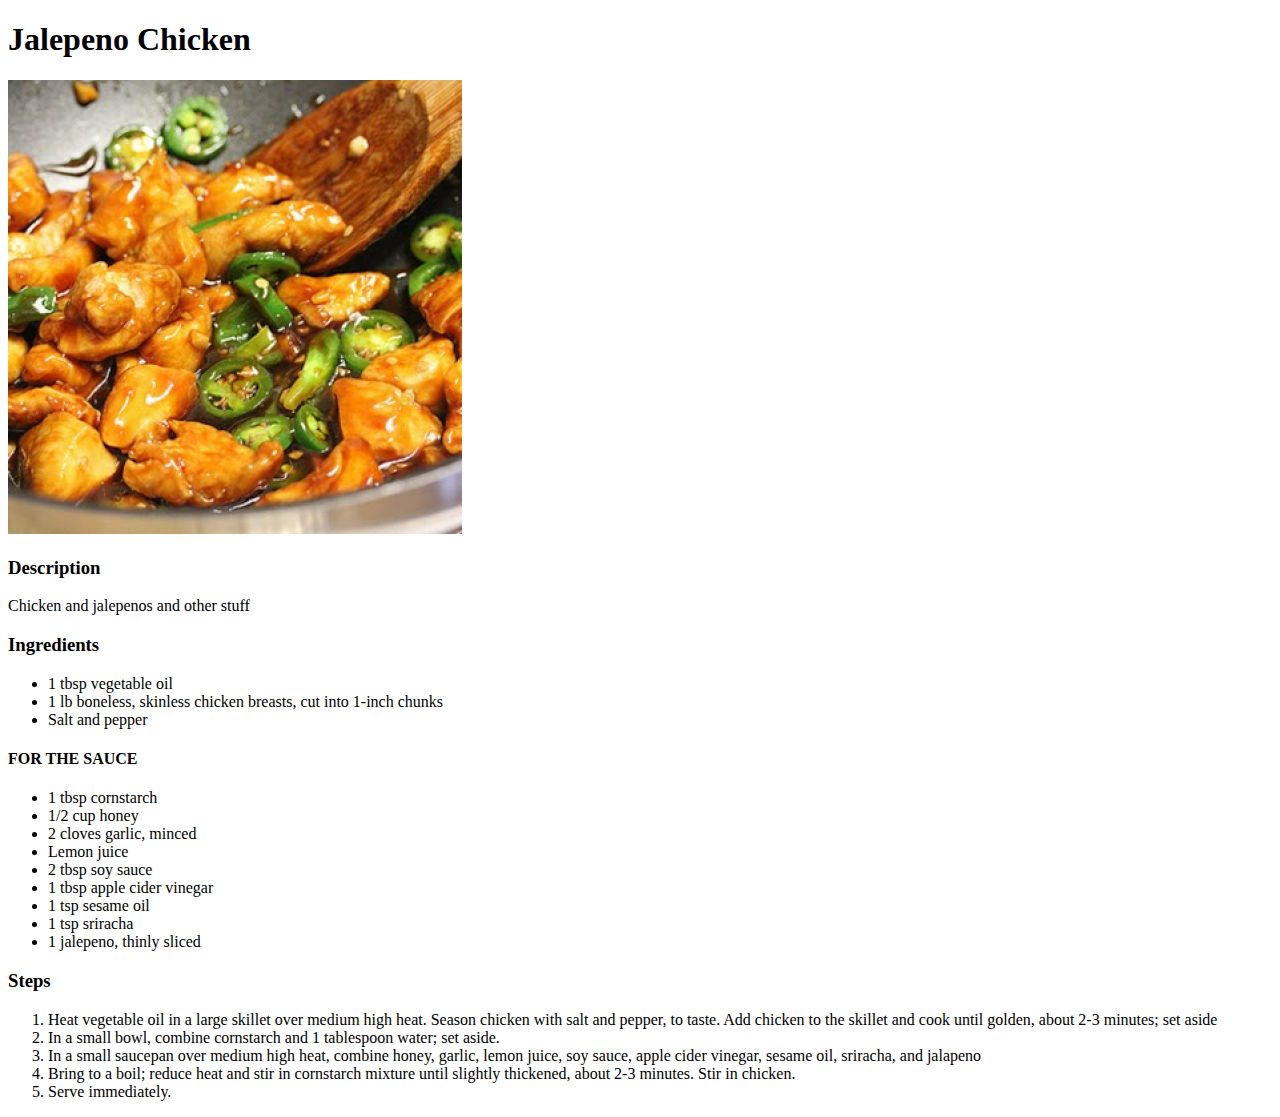
==== recipes/jalepeno-chicken.html @ 00ea1abc "Create website" ====
<!DOCTYPE html>
<html lang="en">
<head>
    <meta charset="UTF-8">
    <meta http-equiv="X-UA-Compatible" content="IE=edge">
    <meta name="viewport" content="width=device-width, initial-scale=1.0">
    <title>Jalepeno Chicken</title>
</head>
<body>
    <h1>Jalepeno Chicken</h1>
    <img src="../images/jchicken.jpg" alt="Jalepeno Chicken">
    <h3>Description</h3>
    <p>Chicken and jalepenos and other stuff</p>
    <h3>Ingredients</h3>
    <ul>
        <li>1 tbsp vegetable oil</li>
        <li>1 lb boneless, skinless chicken breasts, cut into 1-inch chunks</li>
        <li>Salt and pepper</li>
    </ul>
    <h4>FOR THE SAUCE</h4>
    <ul>
        <li>1 tbsp cornstarch</li>
        <li>1/2 cup honey</li>
        <li>2 cloves garlic, minced</li>
        <li>Lemon juice</li>
        <li>2 tbsp soy sauce</li>
        <li>1 tbsp apple cider vinegar</li>
        <li>1 tsp sesame oil</li>
        <li>1 tsp sriracha</li>
        <li>1 jalepeno, thinly sliced</li>
    </ul>
    <h3>Steps</h3>
    <ol>
        <li>Heat vegetable oil in a large skillet over medium high heat.  Season chicken with salt and pepper, to taste.  Add chicken to the skillet and cook until golden, about 2-3 minutes; set aside</li>
        <li>In a small bowl, combine cornstarch and 1 tablespoon water; set aside.</li>
        <li>In a small saucepan over medium high heat, combine honey, garlic, lemon juice, soy sauce, apple cider vinegar, sesame oil, sriracha, and jalapeno</li>
        <li>Bring to a boil; reduce heat and stir in cornstarch mixture until slightly thickened, about 2-3 minutes. Stir in chicken.</li>
        <li>Serve immediately.</li>
    </ol>
</body>
</html>
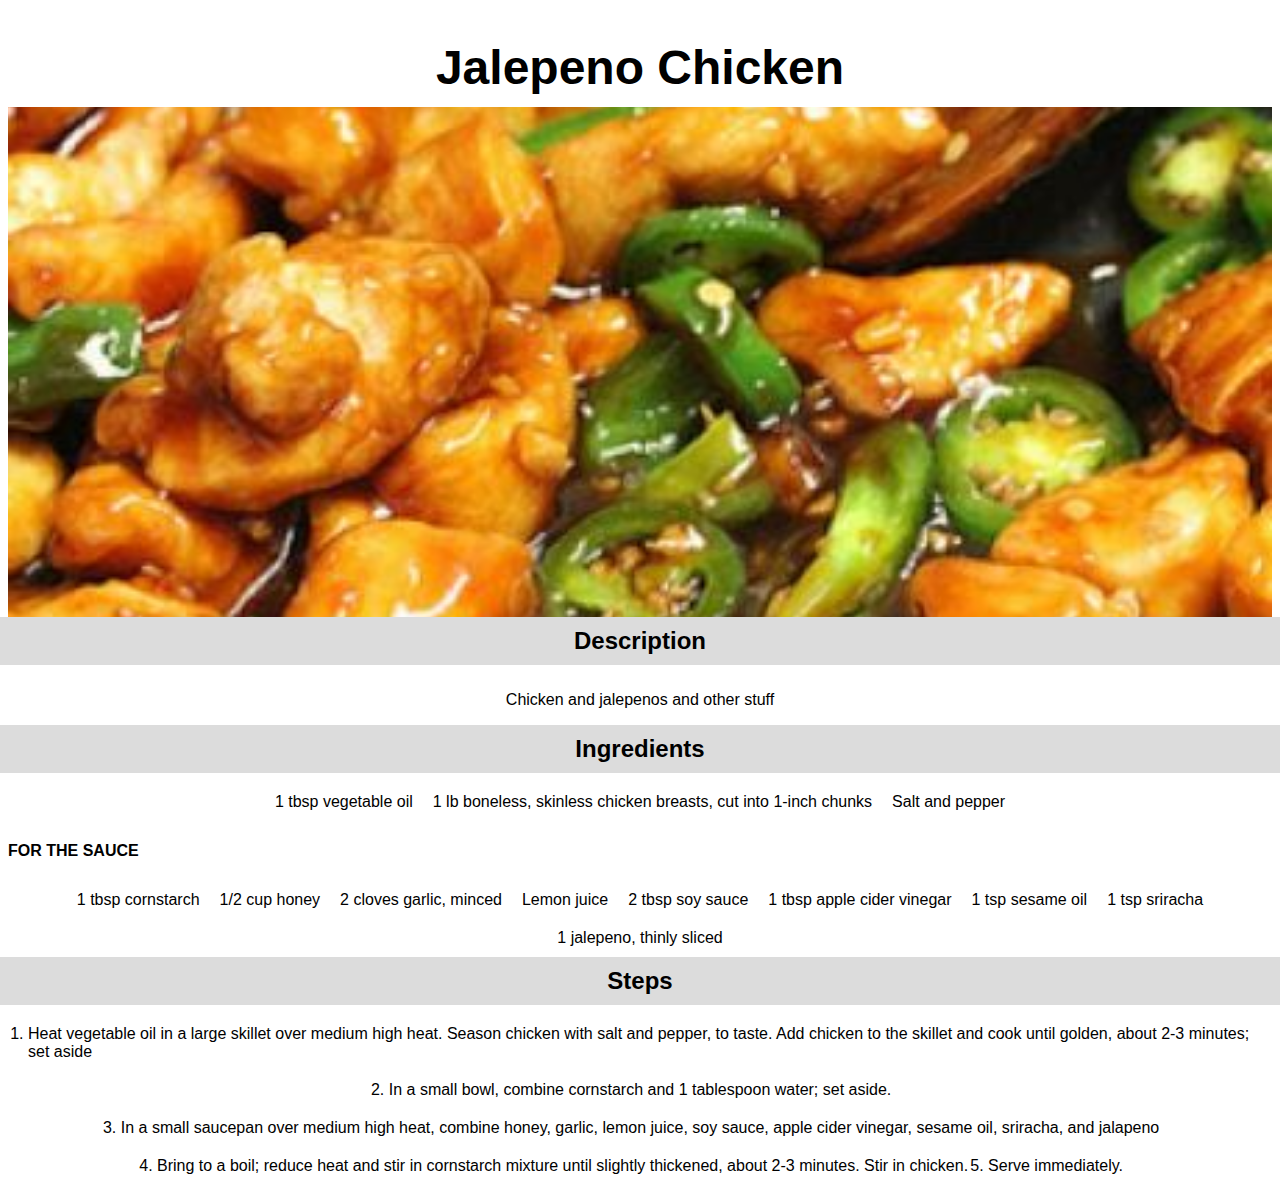
==== commit 96accb58: "Add flexbox integration" ====
--- a/recipes/jalepeno-chicken.html
+++ b/recipes/jalepeno-chicken.html
@@ -4,11 +4,14 @@
     <meta charset="UTF-8">
     <meta http-equiv="X-UA-Compatible" content="IE=edge">
     <meta name="viewport" content="width=device-width, initial-scale=1.0">
+    <link rel="stylesheet" href="../styles.css">
     <title>Jalepeno Chicken</title>
 </head>
 <body>
     <h1>Jalepeno Chicken</h1>
-    <img src="../images/jchicken.jpg" alt="Jalepeno Chicken">
+    <div class="crop">
+        <img src="../images/jchicken.jpg" alt="Jalepeno Chicken">
+    </div>
     <h3>Description</h3>
     <p>Chicken and jalepenos and other stuff</p>
     <h3>Ingredients</h3>
--- a/styles.css
+++ b/styles.css
@@ -0,0 +1,72 @@
+body {
+    display: flex;
+    flex-direction: column;
+    font-family: 'Open Sans', Arial, Helvetica, sans-serif
+}
+
+h1 {
+    font-size: 3em;
+    align-self: center;
+}
+
+h3 {
+    align-self: center;
+    font-size: 1.5em;
+    background-color: gainsboro;
+    padding: 10px 100%;
+    margin-top: 0;
+    margin-bottom: 10px;
+}
+
+ul, ol {
+    display: flex;
+    justify-content: center;
+    align-items: flex-start;
+    flex-wrap: wrap;
+    gap: 20px;
+    margin: 10px 20px;
+    padding: 0;
+}
+
+ul li {
+    list-style: none;
+}
+
+a {
+    padding: 20px 40px;
+    text-decoration: none;
+    color: black;
+    font-weight: 800;
+}
+
+a:hover {
+    background-color: darkgray;
+}
+
+p {
+    text-align: center;
+}
+
+.crop {
+    align-self: center;
+    margin-top: -20px;
+    padding: 0 20px 0 20px;
+    width: 100%;
+    overflow: hidden;
+    flex: 0;
+}
+
+.crop img {
+    margin: -30% 0;
+    width: 100%;
+}
+
+
+.menu {
+    display: flex;
+    flex-direction: row;
+    justify-content: center;
+    margin: 0;
+    padding: 20px 0;
+    background-color: gainsboro;
+}